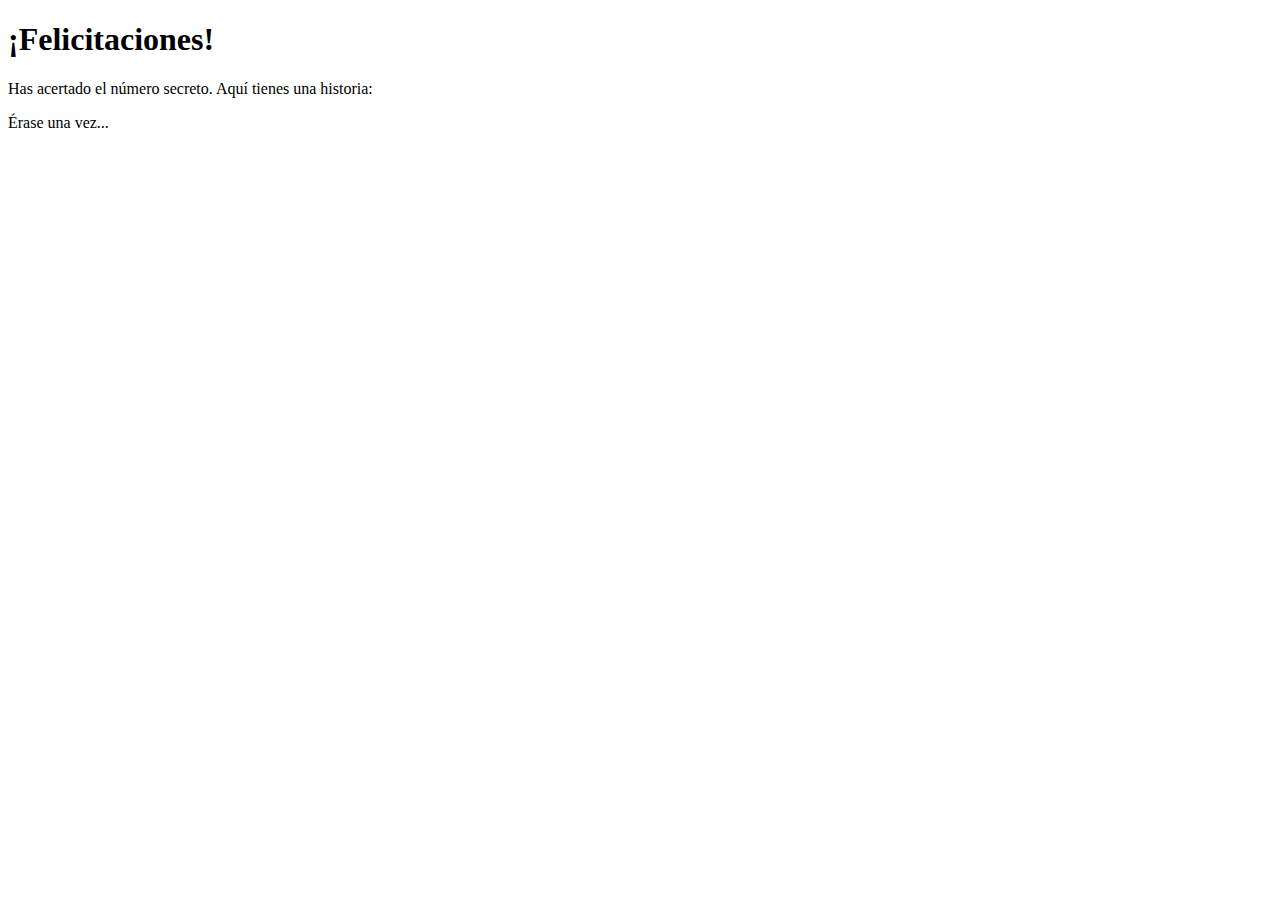
==== felicitaciones.html @ 2a3eb1bc "Agregue un numero archivo llamado felicitaciones, en el cual diriguira al usuario cuando hallaacerta" ====
<!DOCTYPE html>
<html lang="es">
<head>
    <meta charset="UTF-8">
    <meta name="viewport" content="width=device-width, initial-scale=1.0">
    <title>Felicitaciones</title>
</head>
<body>
    <h1>¡Felicitaciones!</h1>
    <p>Has acertado el número secreto. Aquí tienes una historia:</p>
    <p>Érase una vez...</p>
    <!-- Añade más contenido aquí -->
</body>
</html>
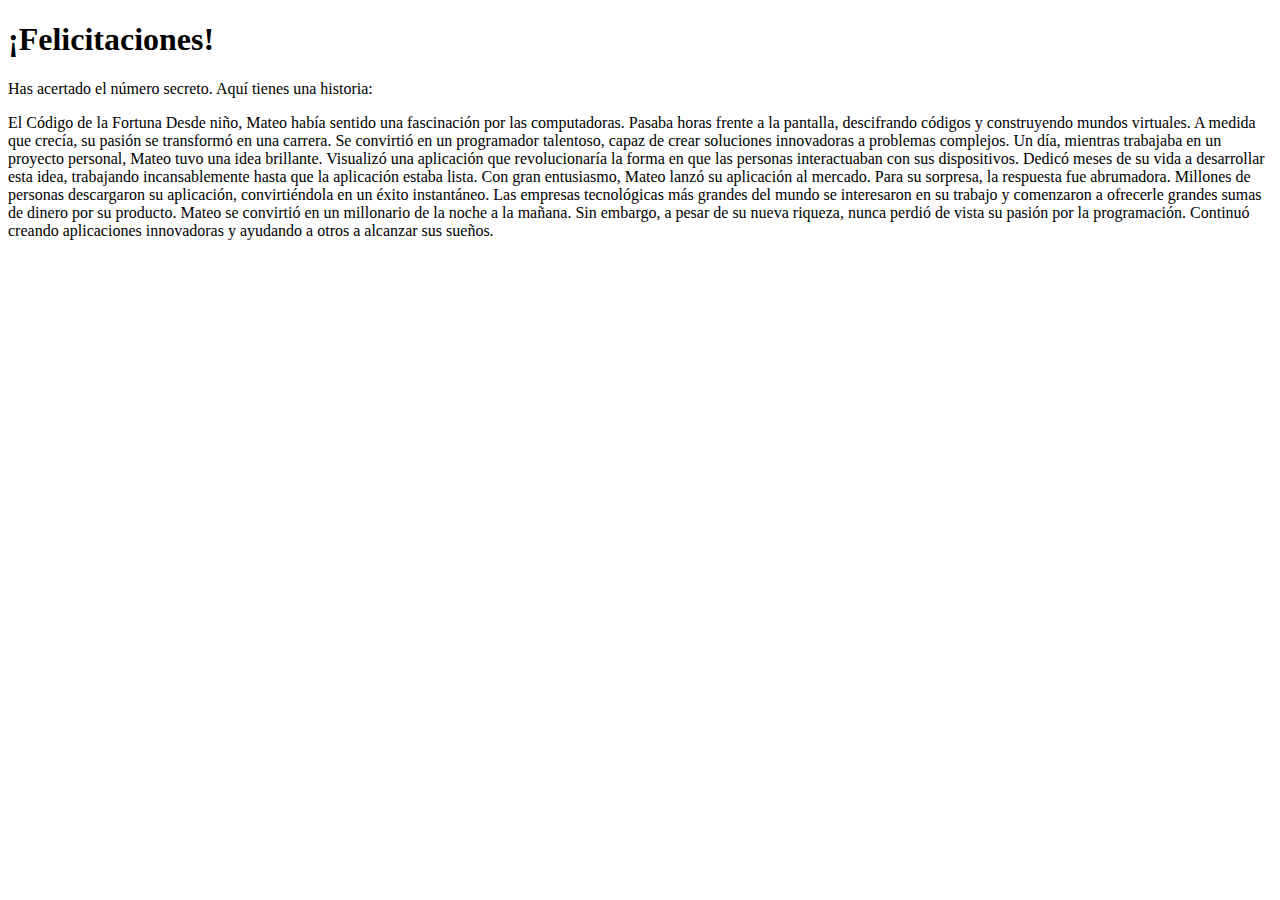
==== commit fd2566e0: "Modifique el archivo felicitaciones.html, donde agregue el contenido a la historia" ====
--- a/felicitaciones.html
+++ b/felicitaciones.html
@@ -8,7 +8,7 @@
 <body>
     <h1>¡Felicitaciones!</h1>
     <p>Has acertado el número secreto. Aquí tienes una historia:</p>
-    <p>Érase una vez...</p>
+    <p>El Código de la Fortuna Desde niño, Mateo había sentido una fascinación por las computadoras. Pasaba horas frente a la pantalla, descifrando códigos y construyendo mundos virtuales. A medida que crecía, su pasión se transformó en una carrera. Se convirtió en un programador talentoso, capaz de crear soluciones innovadoras a problemas complejos. Un día, mientras trabajaba en un proyecto personal, Mateo tuvo una idea brillante. Visualizó una aplicación que revolucionaría la forma en que las personas interactuaban con sus dispositivos. Dedicó meses de su vida a desarrollar esta idea, trabajando incansablemente hasta que la aplicación estaba lista. Con gran entusiasmo, Mateo lanzó su aplicación al mercado. Para su sorpresa, la respuesta fue abrumadora. Millones de personas descargaron su aplicación, convirtiéndola en un éxito instantáneo. Las empresas tecnológicas más grandes del mundo se interesaron en su trabajo y comenzaron a ofrecerle grandes sumas de dinero por su producto. Mateo se convirtió en un millonario de la noche a la mañana. Sin embargo, a pesar de su nueva riqueza, nunca perdió de vista su pasión por la programación. Continuó creando aplicaciones innovadoras y ayudando a otros a alcanzar sus sueños.</p>
     <!-- Añade más contenido aquí -->
 </body>
 </html>
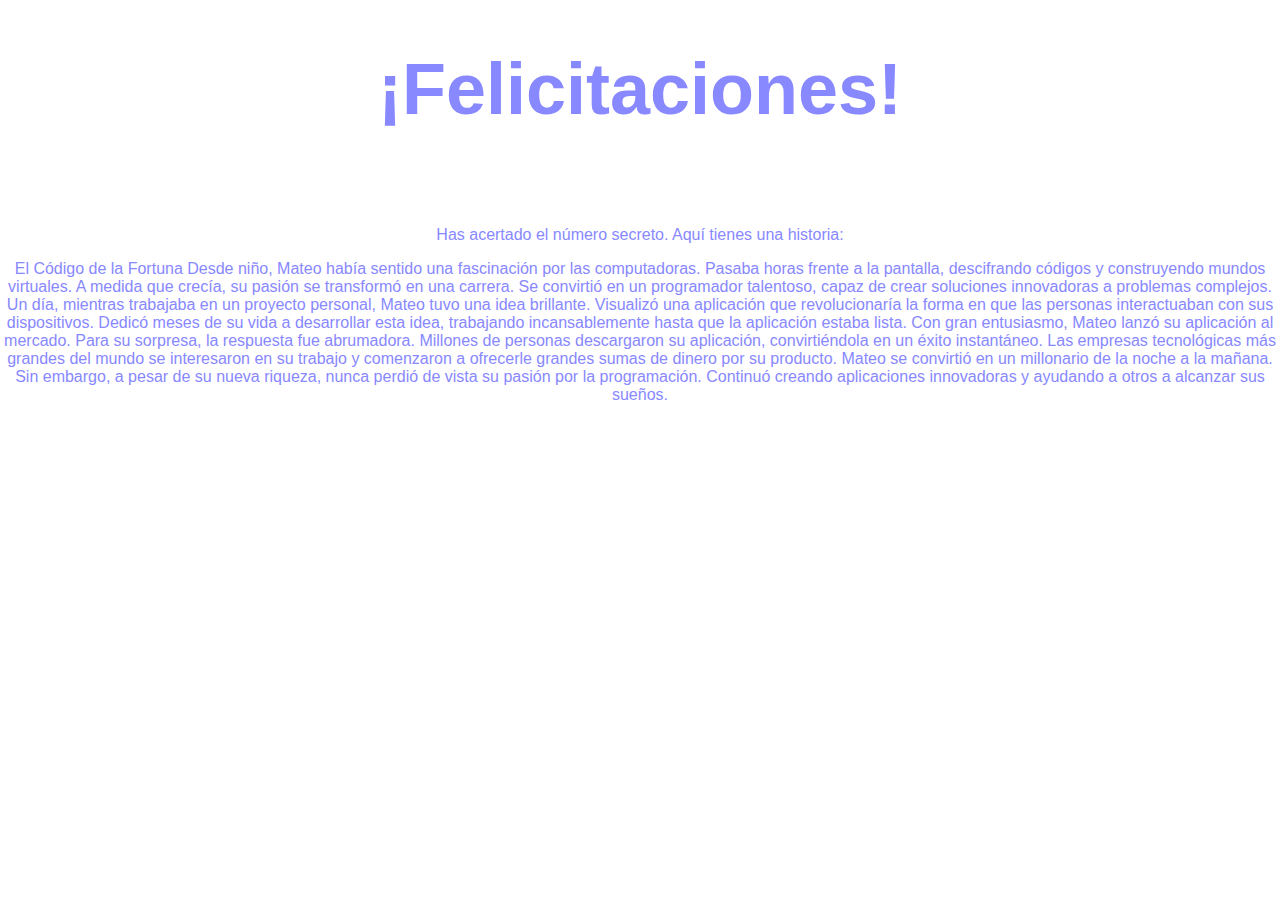
==== commit 76831e71: "Agregue una nueva carpeta llamada (CSS) donde movi los archivos de estilos, tambien modifique el arc" ====
--- a/felicitaciones.html
+++ b/felicitaciones.html
@@ -3,6 +3,7 @@
 <head>
     <meta charset="UTF-8">
     <meta name="viewport" content="width=device-width, initial-scale=1.0">
+    <link rel="stylesheet" href="/css/style2.css">
     <title>Felicitaciones</title>
 </head>
 <body>
@@ -10,5 +11,13 @@
     <p>Has acertado el número secreto. Aquí tienes una historia:</p>
     <p>El Código de la Fortuna Desde niño, Mateo había sentido una fascinación por las computadoras. Pasaba horas frente a la pantalla, descifrando códigos y construyendo mundos virtuales. A medida que crecía, su pasión se transformó en una carrera. Se convirtió en un programador talentoso, capaz de crear soluciones innovadoras a problemas complejos. Un día, mientras trabajaba en un proyecto personal, Mateo tuvo una idea brillante. Visualizó una aplicación que revolucionaría la forma en que las personas interactuaban con sus dispositivos. Dedicó meses de su vida a desarrollar esta idea, trabajando incansablemente hasta que la aplicación estaba lista. Con gran entusiasmo, Mateo lanzó su aplicación al mercado. Para su sorpresa, la respuesta fue abrumadora. Millones de personas descargaron su aplicación, convirtiéndola en un éxito instantáneo. Las empresas tecnológicas más grandes del mundo se interesaron en su trabajo y comenzaron a ofrecerle grandes sumas de dinero por su producto. Mateo se convirtió en un millonario de la noche a la mañana. Sin embargo, a pesar de su nueva riqueza, nunca perdió de vista su pasión por la programación. Continuó creando aplicaciones innovadoras y ayudando a otros a alcanzar sus sueños.</p>
     <!-- Añade más contenido aquí -->
+
+
+
+   
 </body>
+
+
+
+
 </html>
--- a/css/style2.css
+++ b/css/style2.css
@@ -0,0 +1,20 @@
+
+
+h1 {    
+    font-family: 'Chakra Petch', sans-serif;
+    font-size: 72px;
+    padding-bottom: 3rem;
+
+}
+
+body {
+    text-align: center;
+    color: #b10e0e;
+    font-family: "Droid Sans", "Helvetica Neue", "Lucida Grande", sans-serif;
+    background-color: #ffffff;
+    color: #88F;
+    font-size: 16px;
+    margin: 0;
+    padding: 0;
+
+}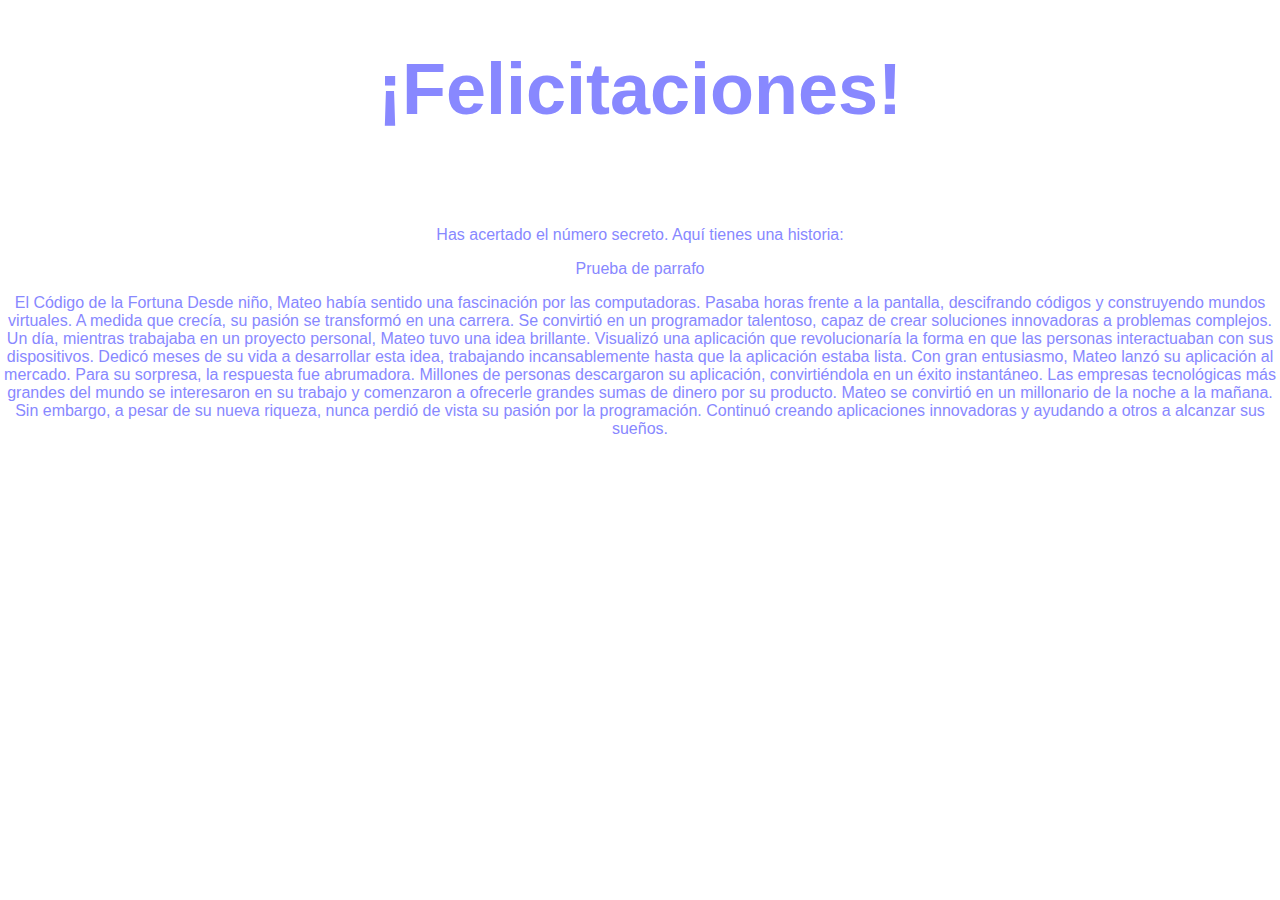
==== commit df2e114e: "Agregue un nuevo parrafo a la pagina de felicitaciones" ====
--- a/felicitaciones.html
+++ b/felicitaciones.html
@@ -9,6 +9,7 @@
 <body>
     <h1>¡Felicitaciones!</h1>
     <p>Has acertado el número secreto. Aquí tienes una historia:</p>
+    <p>Prueba de parrafo</p>
     <p>El Código de la Fortuna Desde niño, Mateo había sentido una fascinación por las computadoras. Pasaba horas frente a la pantalla, descifrando códigos y construyendo mundos virtuales. A medida que crecía, su pasión se transformó en una carrera. Se convirtió en un programador talentoso, capaz de crear soluciones innovadoras a problemas complejos. Un día, mientras trabajaba en un proyecto personal, Mateo tuvo una idea brillante. Visualizó una aplicación que revolucionaría la forma en que las personas interactuaban con sus dispositivos. Dedicó meses de su vida a desarrollar esta idea, trabajando incansablemente hasta que la aplicación estaba lista. Con gran entusiasmo, Mateo lanzó su aplicación al mercado. Para su sorpresa, la respuesta fue abrumadora. Millones de personas descargaron su aplicación, convirtiéndola en un éxito instantáneo. Las empresas tecnológicas más grandes del mundo se interesaron en su trabajo y comenzaron a ofrecerle grandes sumas de dinero por su producto. Mateo se convirtió en un millonario de la noche a la mañana. Sin embargo, a pesar de su nueva riqueza, nunca perdió de vista su pasión por la programación. Continuó creando aplicaciones innovadoras y ayudando a otros a alcanzar sus sueños.</p>
     <!-- Añade más contenido aquí -->
 
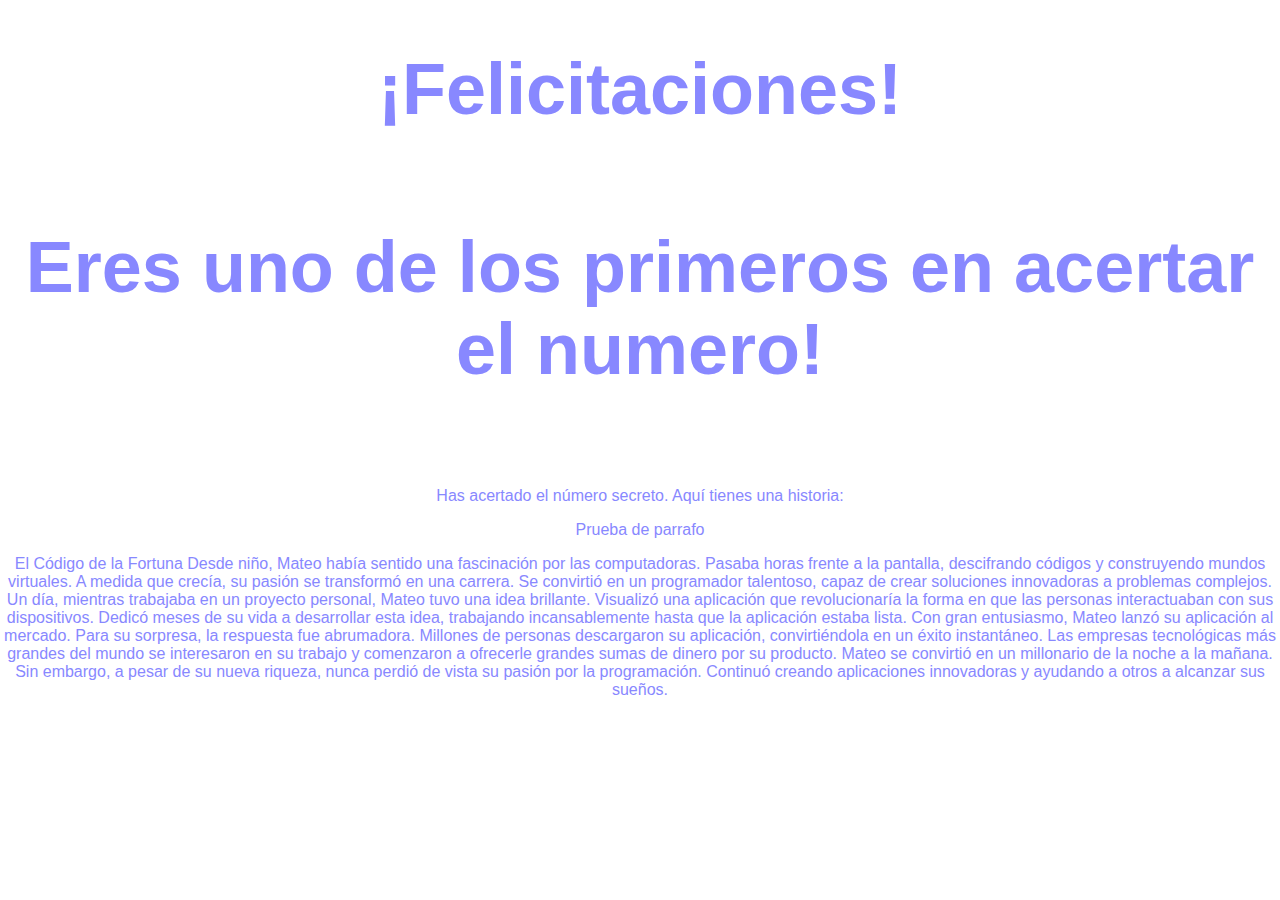
==== commit bbcb3e61: "Agregue un nuevo encabezado" ====
--- a/felicitaciones.html
+++ b/felicitaciones.html
@@ -8,6 +8,7 @@
 </head>
 <body>
     <h1>¡Felicitaciones!</h1>
+    <h1>Eres uno de los primeros en acertar el numero!</h1>
     <p>Has acertado el número secreto. Aquí tienes una historia:</p>
     <p>Prueba de parrafo</p>
     <p>El Código de la Fortuna Desde niño, Mateo había sentido una fascinación por las computadoras. Pasaba horas frente a la pantalla, descifrando códigos y construyendo mundos virtuales. A medida que crecía, su pasión se transformó en una carrera. Se convirtió en un programador talentoso, capaz de crear soluciones innovadoras a problemas complejos. Un día, mientras trabajaba en un proyecto personal, Mateo tuvo una idea brillante. Visualizó una aplicación que revolucionaría la forma en que las personas interactuaban con sus dispositivos. Dedicó meses de su vida a desarrollar esta idea, trabajando incansablemente hasta que la aplicación estaba lista. Con gran entusiasmo, Mateo lanzó su aplicación al mercado. Para su sorpresa, la respuesta fue abrumadora. Millones de personas descargaron su aplicación, convirtiéndola en un éxito instantáneo. Las empresas tecnológicas más grandes del mundo se interesaron en su trabajo y comenzaron a ofrecerle grandes sumas de dinero por su producto. Mateo se convirtió en un millonario de la noche a la mañana. Sin embargo, a pesar de su nueva riqueza, nunca perdió de vista su pasión por la programación. Continuó creando aplicaciones innovadoras y ayudando a otros a alcanzar sus sueños.</p>
